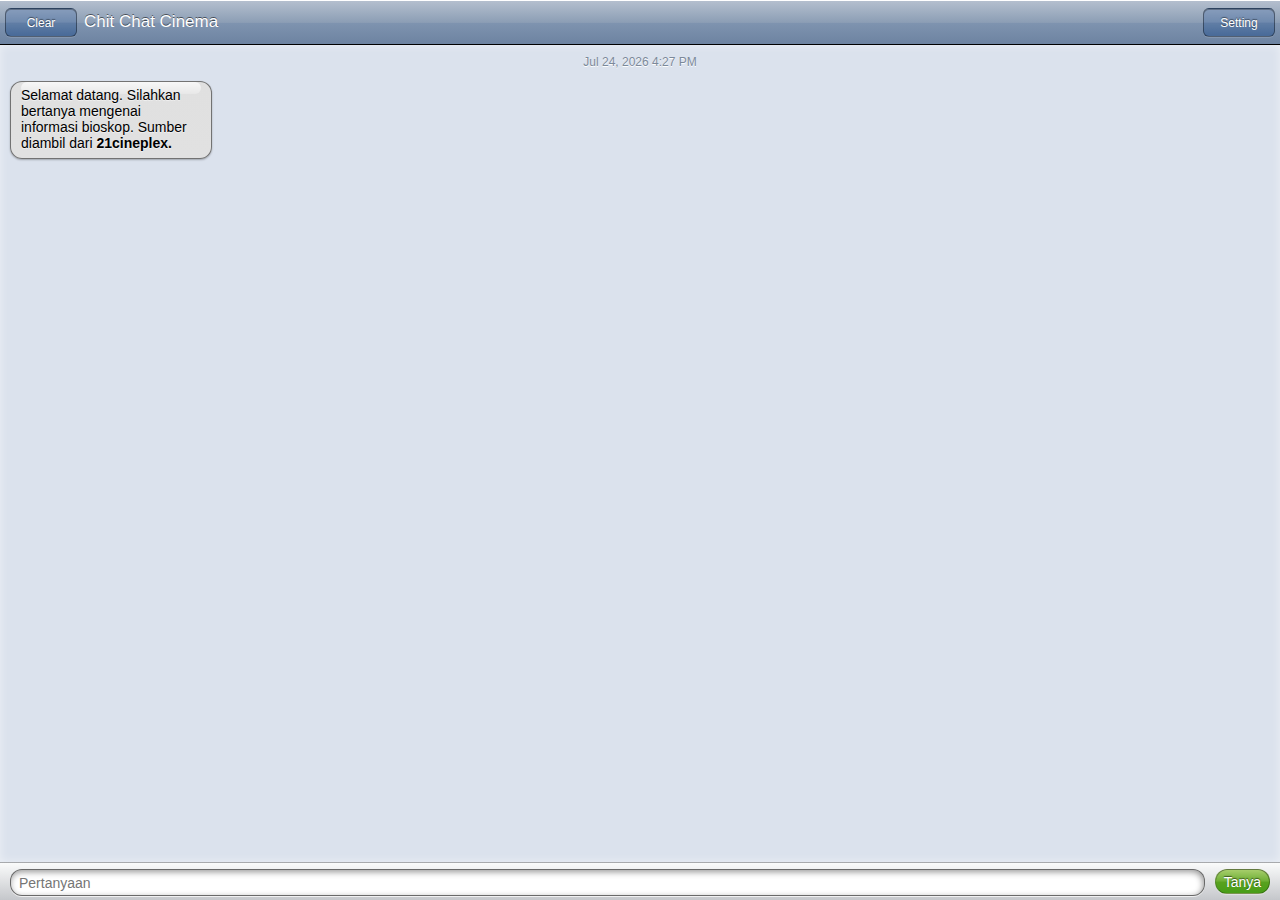
==== index.html @ 83e00ab1 "First commit" ====
<!doctype html>
<html>
<head>
    <meta charset=utf-8>
    <link rel="stylesheet" href="style.css">
</head>
<body>
    <div id="iPhoneBro" class="iPhone gen flex column">
        <div class="title">
            <input type="submit" class="back button" value="Clear" id="clear">
            <span class="contact_name button center">Chit Chat Cinema</span>
            <input type="submit" class="edit button" value="Setting" id="setting">
        </div>
        <div id="conversation" class="conversation ">

            <div class="time">
                <p class="now"></p>
            </div>

            <div class="text receive">
                <div class="reflect"></div>
                <p>
                    Selamat datang. Silahkan bertanya mengenai informasi bioskop. Sumber diambil dari <strong>21cineplex.</strong>
                </p>
            </div>

        </div>
        <form class="message flex row">
            <input id="imessage" type="text" name="imessage" value="" placeholder="Pertanyaan" autocomplete=off>
            <input id="send_btn" type="submit" value="Tanya" onsubmit="sendSMS();" class="disabled">
            <input id="phone" type="hidden" name="number" value="">
        </form>
    </div>
    <script src="cordora-1.9.0.js"></script>
    <script src="jquery.js"></script>
    <script src="script.js"></script>
</body>
</html>
---- style.css ----
html {
    min-height: 100%;
    position: relative;
}

body {
	margin:0px;
    position: absolute;
    top: 0;
    left: 0;
    right: 0;
    bottom: 0;
    height: 100%;
}

input[type=text] {
    outline: none;
}

.iPhone .text {
	color: #000000;
	-moz-border-radius:12px;
	-webkit-border-radius:12px;
	border-radius:12px;
	border: 1px solid rgba(0, 0, 0, 0.49);
	-moz-box-shadow: 0 1px 2px rgba(0, 0, 0, 0.28);
	-webkit-box-shadow: 0 1px 2px rgba(0, 0, 0, 0.28);
	box-shadow: 0 1px 2px rgba(0, 0, 0, 0.28);
	text-shadow: 0 1px 1px rgba(255, 255, 255, 0.6);
	width: auto;
	text-align: left;
	height: auto;
	padding-right: 10px;
	padding-left: 10px;
	margin-bottom: 10px;
	margin-left: 10px;
	margin-right: 10px;
}

.iPhone  .text .reflect{
	z-index: 10;
	width: 100%;
	height: 12px;
	-moz-border-radius:12px;
	-webkit-border-radius:12px;
	border-radius:12px;
	margin-right: auto;
	margin-left: auto;
	opacity: 1;
	background: -moz-linear-gradient(90deg, rgba(255, 255, 255, 0.25) 0%, rgba(255, 255, 255, 0.76) 100%) rgba(255, 255, 255, 0);
	background: -webkit-gradient(linear, left bottom, left top, from(rgba(255, 255, 255, 0.25)), to(rgba(255, 255, 255, 0.76))) rgba(255, 255, 255, 0);
	clear: both;
	float: right;
}

.iPhone .text p {
	padding-top: 0;
	padding-bottom: 0;
	padding-left: 0;
	margin-top: 0;
	margin-bottom: 0;
	line-height: 16px;
	float: left;
	max-width: 180px;
	position: relative;
	top: -7px;
}

.iPhone .text.sent {
	float: right;
	background: -moz-linear-gradient(90deg, #b6e74d 0%, #8fd13e 25.6%, #8acf43 79.9%, #4ab947 100%) #8fd13e;
	background: -webkit-gradient(linear, left bottom, left top, from(#b6e74d), color-stop(0.256, #8fd13e), color-stop(0.799, #8acf43), to(#4ab947)) #8fd13e;
	margin-left: 140px;
}

.iPhone .text.receive{
	float: left;
	word-wrap: break-word;
	background-image: -webkit-gradient(linear, left bottom, left top, from(#e1e1e1), to(#e0e0e0));
	background-image: -moz-linear-gradient(90deg, #e1e1e1 0%, #e0e0e0 100%);
	margin-right: 116px;
}

.iPhone {
	height: 900px;
	-moz-border-radius:3px;
	-webkit-border-radius:3px;
	font: 14px 'Lucida Grande', 'Lucida Sans Unicode', Helvetica, Arial, Verdana, sans-serif;
}

.conversation {
	background-color: #dbe2ed;-moz-box-shadow: inset 0 0 10px rgba(255, 255, 255, 0.49), 1px 1px 2px rgba(0, 0, 0, 0.3);
	-webkit-box-shadow: inset 0 0 10px rgba(255, 255, 255, 0.49), 1px 1px 2px rgba(0, 0, 0, 0.3);
	box-shadow: inset 0 0 10px rgba(255, 255, 255, 0.49), 1px 1px 2px rgba(0, 0, 0, 0.3);
	padding-top: 10px;
	overflow-y: scroll;
}

.gen .conversation{
	//height: 360px;
	margin: 0;
}


.iPhone .time {
	margin: 0 auto;
	float:left;
	width:100%
}

.iPhone .time p {
	margin-top: 0;
	text-align: center;
	font-size: 12px;
	text-shadow: 0 1px 0 rgba(255, 255, 255, 0.96);
	color: #7c899a;
}

.iPhone .text img {
	//max-width: 180px;
}
.iPhone a {
	color: #0171f2;
	text-decoration: underline;
}
.iPhone .title {
	border-top: 1px solid #ffffff;
	border-bottom: 1px solid #000000;
	padding: 7px 0;
	height: 29px;
	margin: 0;
	overflow: visible;
	background: -moz-linear-gradient(90deg, rgb(109, 131, 161) 0%, rgb(126, 147, 175) 47.6%, rgb(140, 158, 181) 50.3%, rgb(180, 191, 206) 100%) #6e84a2;
	background: -webkit-gradient(linear, left bottom, left top, from(rgb(109, 131, 161)), color-stop(0.476, rgb(126, 147, 175)), color-stop(0.503, rgb(140, 158, 181)), to(rgb(180, 191, 206))) #6e84a2;
	color: #ffffff;
}

.iPhone .title input[type=submit] {
	padding: 0 10px;
	color: #ffffff;
	text-shadow: 0 -1px 1px rgba(0, 0, 0, 0.5);
	font: 12px 'Lucida Grande', 'Lucida Sans Unicode', Helvetica, Arial, Verdana, sans-serif;
	-moz-border-radius:6px;
	-webkit-border-radius:6px;
	border-radius: 6px;
	height: 29px;
	-moz-box-shadow: inset 0 1px 0 rgba(0, 0, 0, 0.28), 0 1px 0 rgba(255, 255, 255, 0.12);
	-webkit-box-shadow: inset 0 1px 0 rgba(0, 0, 0, 0.28), 0 1px 0 rgba(255, 255, 255, 0.12);
	box-shadow: inset 0 1px 0 rgba(0, 0, 0, 0.28), 0 1px 0 rgba(255, 255, 255, 0.12);
	border-top-style: none;
	color: #ffffff;
	background: -moz-linear-gradient(90deg, rgba(255, 255, 255, 0) 0%, rgba(255, 255, 255, 0.13) 46.9%, rgba(255, 255, 255, 0.22) 51.9%, rgba(255, 255, 255, 0.34) 100%) #486a98;
	background: -webkit-gradient(linear, left bottom, left top, from(rgba(255, 255, 255, 0)), color-stop(0.469, rgba(255, 255, 255, 0.13)), color-stop(0.519, rgba(255, 255, 255, 0.22)), to(rgba(255, 255, 255, 0.34))) #486a98;
	border: 1px solid rgba(0, 0, 0, 0.39);
	min-width: 72px;
}

.iPhone .title input[type=submit]:hover {
	background: -moz-linear-gradient(90deg, rgba(255, 255, 255, 0) 0%, rgba(255, 255, 255, 0.13) 46.9%, rgba(255, 255, 255, 0.22) 51.9%, rgba(255, 255, 255, 0.34) 100%) #3c587f;
	background: -webkit-gradient(linear, left bottom, left top, from(rgba(255, 255, 255, 0)), color-stop(0.469, rgba(255, 255, 255, 0.13)), color-stop(0.519, rgba(255, 255, 255, 0.22)), to(rgba(255, 255, 255, 0.34))) #3c587f;
}

.iPhone .title input[type=submit]:active {
	color: #bebebe;
}

.iPhone .title .contact_name {
	text-shadow: 0 -1px 0 rgba(0, 0, 0, 0.53);
	font-size: 17px;
	padding-right: 7px;
	padding-left: 7px;
	margin-top: 13px;
	top: 4px;
	position: relative;
}

.iPhone .edit{
	-moz-border-radius:12px;
	-webkit-border-radius:12px;
	border-radius:12px;
	float: right;
	margin-right: 5px;
	margin-left: 0;
}

.iPhone .back {
	-moz-border-radius-bottomleft:120px;
	-webkit-border-bottom-left-radius:120px;
	-moz-border-radius-topleft:120px;
	-webkit-border-top-left-radius:120px;
	float: left;
	margin-left: 5px;
	margin-right: 0;
}

.message {
	background: -moz-linear-gradient(90deg, rgb(197, 199, 203) 0%, rgb(250, 251, 251) 100%) #dddddd;
	background: -webkit-gradient(linear, left bottom, left top, from(rgb(197, 199, 203)), to(rgb(250, 251, 251))) #dddddd;
	border-top: 1px solid rgba(0, 0, 0, 0.15);
	height: 25px;
	margin: 0;
	padding: 6px 0;
}
.message input[type=text] {
	-moz-border-radius:12px;
	-webkit-border-radius:12px;
	border-radius:12px;
	width: 200px;
	height: 25px;
	margin: auto auto auto 10px;
	font: 14px 'Lucida Grande', 'Lucida Sans Unicode', Helvetica, Arial, Verdana, sans-serif;
	padding: 0 8px;
	-moz-box-shadow: 0 1px 0 rgba(255, 255, 255, 0.71), inset -1px 2px 6px rgba(0, 0, 0, 0.41);
	-webkit-box-shadow: 0 1px 0 rgba(255, 255, 255, 0.71), inset -1px 2px 6px rgba(0, 0, 0, 0.41);
	box-shadow: 0 1px 0 rgba(255, 255, 255, 0.71), inset -1px 2px 6px rgba(0, 0, 0, 0.41);
	border-top-width: 1px;
	border: 1px solid rgba(0, 0, 0, 0.59);
	word-wrap: break-word;
	white-space: pre-wrap;
}
.message input[type=submit] {
	-moz-border-radius:12px;
	-webkit-border-radius:12px;
	border-radius:12px;
	border-width: 1px;
	//width: 66px;
	height: 25px;
	margin: auto 10px;
	font: 14px 'Lucida Grande', 'Lucida Sans Unicode', Helvetica, Arial, Verdana, sans-serif;
	-moz-box-shadow: inset 0 1px 0 rgba(0, 0, 0, 0.41), 0 1px 1px rgba(255, 255, 255, 0.38);
	-webkit-box-shadow: inset 0 1px 0 rgba(0, 0, 0, 0.41), 0 1px 1px rgba(255, 255, 255, 0.38);
	box-shadow: inset 0 1px 0 rgba(0, 0, 0, 0.41), 0 1px 1px rgba(255, 255, 255, 0.38);
	border-top-style: none;
	padding: 2px 8px 0;
	color: #ffffff;
	text-shadow: 0 -1px 1px rgba(0, 0, 0, 0.54);
	float: right;
	background: -moz-linear-gradient(90deg, #479d18 0%, #59a21e 45.7%, #6eaf35 49.4%, #abd06f 100%) #57a01e;
	background: -webkit-gradient(linear, left bottom, left top, from(#479d18), color-stop(0.457, #59a21e), color-stop(0.494, #6eaf35), to(#abd06f)) #57a01e;
	border-color: rgba(0, 0, 0, 0.28);
}

.message input[type=submit]:hover{
	background: -moz-linear-gradient(90deg, #316f10 0%, #346011 45.7%, #477122 49.4%, #6c912f 100%) #57a01e;
	background: -webkit-gradient(linear, left bottom, left top, from(#316f10), color-stop(0.457, #346011), color-stop(0.494, #477122), to(#6c912f)) #57a01e;
}

.message input[type=submit]:active {
	color: #b7b7b7;
}

.flex {
    display: -webkit-flex;
    display: flex;
}
.flex.row {
    flex-direction: row;
    -webkit-flex-direction: row;
}
.flex.column {
    height: 100%;
    flex-direction: column;
    -webkit-flex-direction: column;
}

.flex.row input[type=text] {
    -webkit-flex: 1 1 auto;
    flex: 1 1 auto;
}

.flex.column .conversation {
    -webkit-flex: 1 1 auto;
    -webkit-align-items: center;
    align-items: center;
    flex: 1 1 auto;
}

.coming-soon img {
    width: 50px;
    height: 50px;
}
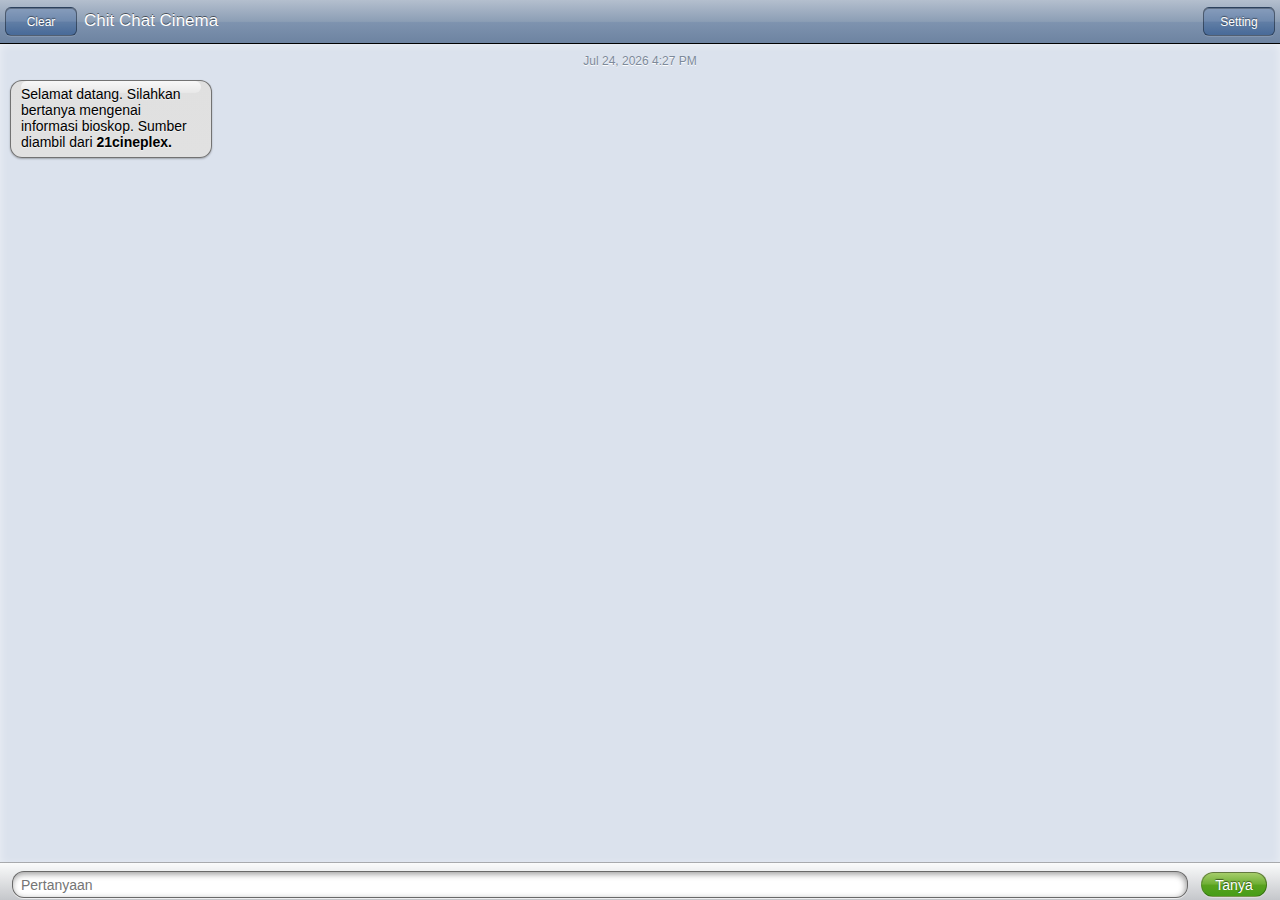
==== commit 72ea5779: "Use absolute layout" ====
--- a/index.html
+++ b/index.html
@@ -5,7 +5,7 @@
     <link rel="stylesheet" href="style.css">
 </head>
 <body>
-    <div id="iPhoneBro" class="iPhone gen flex column">
+    <div id="iPhoneBro" class="iPhone gen">
         <div class="title">
             <input type="submit" class="back button" value="Clear" id="clear">
             <span class="contact_name button center">Chit Chat Cinema</span>
@@ -25,10 +25,17 @@
             </div>
 
         </div>
-        <form class="message flex row">
-            <input id="imessage" type="text" name="imessage" value="" placeholder="Pertanyaan" autocomplete=off>
-            <input id="send_btn" type="submit" value="Tanya" onsubmit="sendSMS();" class="disabled">
-            <input id="phone" type="hidden" name="number" value="">
+        <form class="message">
+            <table class="footer">
+                <tr>
+                    <td>
+                        <input id="imessage" type="text" name="imessage" value="" placeholder="Pertanyaan" autocomplete=off>
+                    </td>
+                    <td>
+                        <input id="send_btn" type="submit" value="Tanya" onsubmit="sendSMS();" class="disabled">
+                    </td>
+                </tr>
+            </table>
         </form>
     </div>
     <script src="cordora-1.9.0.js"></script>
--- a/style.css
+++ b/style.css
@@ -1,8 +1,3 @@
-html {
-    min-height: 100%;
-    position: relative;
-}
-
 body {
 	margin:0px;
     position: absolute;
@@ -11,6 +6,7 @@
     right: 0;
     bottom: 0;
     height: 100%;
+    overflow: hidden;
 }
 
 input[type=text] {
@@ -37,7 +33,7 @@
 	margin-right: 10px;
 }
 
-.iPhone  .text .reflect{
+.iPhone .text .reflect{
 	z-index: 10;
 	width: 100%;
 	height: 12px;
@@ -89,6 +85,11 @@
 }
 
 .conversation {
+    position: absolute;
+    top: 44px;
+    left: 0;
+    right: 0;
+    bottom: 35px;
 	background-color: #dbe2ed;-moz-box-shadow: inset 0 0 10px rgba(255, 255, 255, 0.49), 1px 1px 2px rgba(0, 0, 0, 0.3);
 	-webkit-box-shadow: inset 0 0 10px rgba(255, 255, 255, 0.49), 1px 1px 2px rgba(0, 0, 0, 0.3);
 	box-shadow: inset 0 0 10px rgba(255, 255, 255, 0.49), 1px 1px 2px rgba(0, 0, 0, 0.3);
@@ -124,12 +125,13 @@
 	text-decoration: underline;
 }
 .iPhone .title {
-	border-top: 1px solid #ffffff;
+    position: absolute;
+    top: 0;
+    left: 0;
+    right: 0;
 	border-bottom: 1px solid #000000;
 	padding: 7px 0;
 	height: 29px;
-	margin: 0;
-	overflow: visible;
 	background: -moz-linear-gradient(90deg, rgb(109, 131, 161) 0%, rgb(126, 147, 175) 47.6%, rgb(140, 158, 181) 50.3%, rgb(180, 191, 206) 100%) #6e84a2;
 	background: -webkit-gradient(linear, left bottom, left top, from(rgb(109, 131, 161)), color-stop(0.476, rgb(126, 147, 175)), color-stop(0.503, rgb(140, 158, 181)), to(rgb(180, 191, 206))) #6e84a2;
 	color: #ffffff;
@@ -197,15 +199,17 @@
 	background: -moz-linear-gradient(90deg, rgb(197, 199, 203) 0%, rgb(250, 251, 251) 100%) #dddddd;
 	background: -webkit-gradient(linear, left bottom, left top, from(rgb(197, 199, 203)), to(rgb(250, 251, 251))) #dddddd;
 	border-top: 1px solid rgba(0, 0, 0, 0.15);
+    position: absolute;
+    left: 0;
+    right: 0;
+    bottom: 0;
 	height: 25px;
-	margin: 0;
 	padding: 6px 0;
 }
 .message input[type=text] {
 	-moz-border-radius:12px;
 	-webkit-border-radius:12px;
 	border-radius:12px;
-	width: 200px;
 	height: 25px;
 	margin: auto auto auto 10px;
 	font: 14px 'Lucida Grande', 'Lucida Sans Unicode', Helvetica, Arial, Verdana, sans-serif;
@@ -223,7 +227,7 @@
 	-webkit-border-radius:12px;
 	border-radius:12px;
 	border-width: 1px;
-	//width: 66px;
+	width: 66px;
 	height: 25px;
 	margin: auto 10px;
 	font: 14px 'Lucida Grande', 'Lucida Sans Unicode', Helvetica, Arial, Verdana, sans-serif;
@@ -234,7 +238,6 @@
 	padding: 2px 8px 0;
 	color: #ffffff;
 	text-shadow: 0 -1px 1px rgba(0, 0, 0, 0.54);
-	float: right;
 	background: -moz-linear-gradient(90deg, #479d18 0%, #59a21e 45.7%, #6eaf35 49.4%, #abd06f 100%) #57a01e;
 	background: -webkit-gradient(linear, left bottom, left top, from(#479d18), color-stop(0.457, #59a21e), color-stop(0.494, #6eaf35), to(#abd06f)) #57a01e;
 	border-color: rgba(0, 0, 0, 0.28);
@@ -249,6 +252,7 @@
 	color: #b7b7b7;
 }
 
+/*
 .flex {
     display: -webkit-flex;
     display: flex;
@@ -274,8 +278,28 @@
     align-items: center;
     flex: 1 1 auto;
 }
+*/
 
 .coming-soon img {
     width: 50px;
     height: 50px;
 }
+
+table.footer {
+    width: 100%
+}
+
+table.footer td:first-child {
+    position: relative;
+}
+
+table.footer td:first-child input {
+    position: absolute;
+    top: 0;
+    left: 0;
+    right: 0;
+}
+
+table.footer td:last-child {
+    width: 66px;
+}
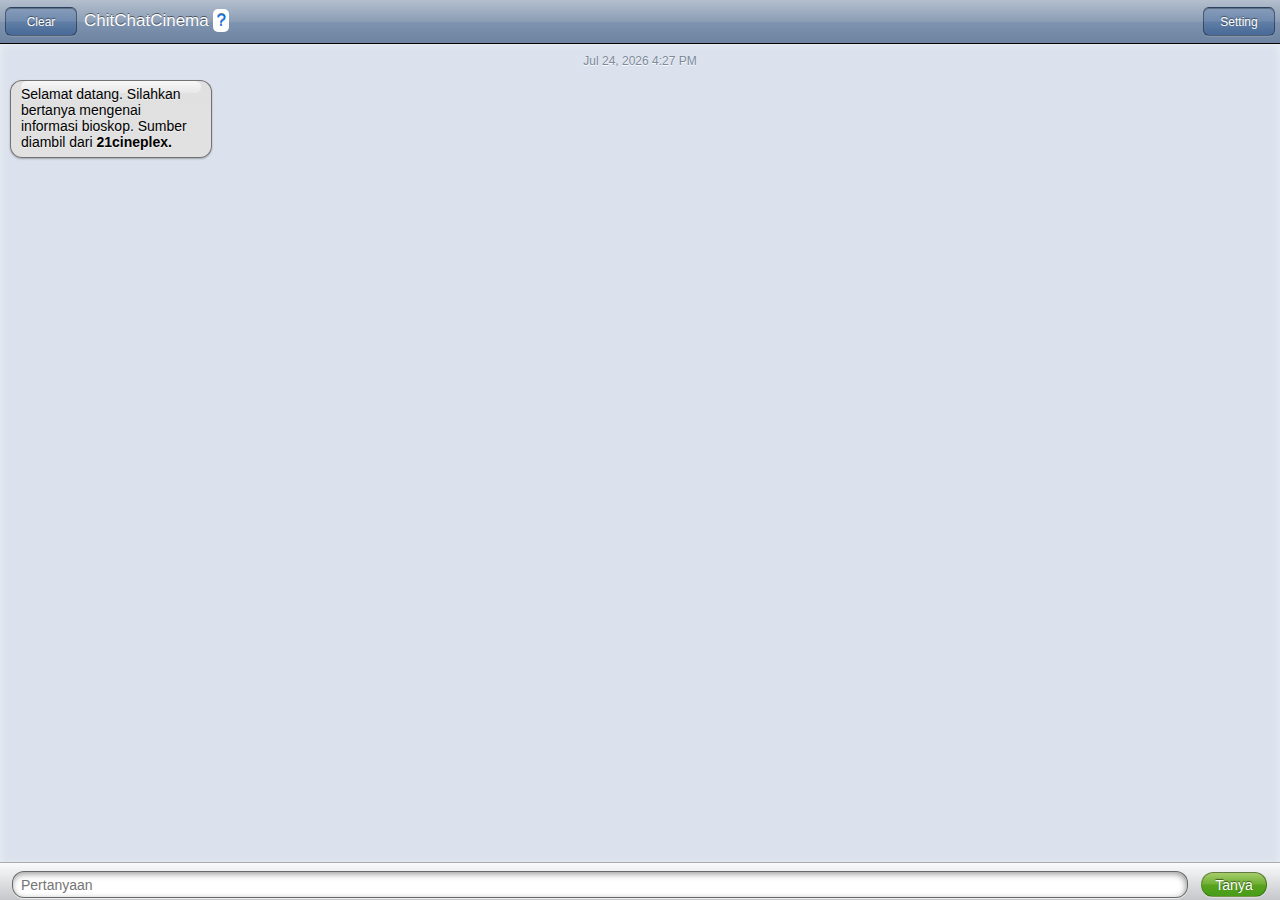
==== commit 4dc30058: "added help button" ====
--- a/index.html
+++ b/index.html
@@ -1,14 +1,20 @@
-<!doctype html>
+﻿<!doctype html>
 <html>
 <head>
     <meta charset=utf-8>
+    <meta name=viewport content="user-scalable=no, initial-scale=1, maximum-scale=1, minimum-scale=1, width=device-width, height=device-height" />
+    <link rel="stylesheet" href="magnific-popup.css">
     <link rel="stylesheet" href="style.css">
 </head>
 <body>
     <div id="iPhoneBro" class="iPhone gen">
         <div class="title">
             <input type="submit" class="back button" value="Clear" id="clear">
-            <span class="contact_name button center">Chit Chat Cinema</span>
+            <span class="contact_name button center">
+                ChitChatCinema
+                <a href="help.html" style="background-color: #fff; text-decoration: none; border-radius: 5px; padding: 2px 3px">?</a>
+            </span>  
+            
             <input type="submit" class="edit button" value="Setting" id="setting">
         </div>
         <div id="conversation" class="conversation ">
@@ -38,8 +44,9 @@
             </table>
         </form>
     </div>
-    <script src="cordora-1.9.0.js"></script>
+    <script src="cordova-1.9.0.js"></script>
     <script src="jquery.js"></script>
+    <script src="jquery.magnific-popup.min.js"></script>
     <script src="script.js"></script>
 </body>
 </html>
--- a/style.css
+++ b/style.css
@@ -5,8 +5,6 @@
     left: 0;
     right: 0;
     bottom: 0;
-    height: 100%;
-    overflow: hidden;
 }
 
 input[type=text] {
@@ -78,7 +76,6 @@
 }
 
 .iPhone {
-	height: 900px;
 	-moz-border-radius:3px;
 	-webkit-border-radius:3px;
 	font: 14px 'Lucida Grande', 'Lucida Sans Unicode', Helvetica, Arial, Verdana, sans-serif;
@@ -280,7 +277,7 @@
 }
 */
 
-.coming-soon img {
+img {
     width: 50px;
     height: 50px;
 }
